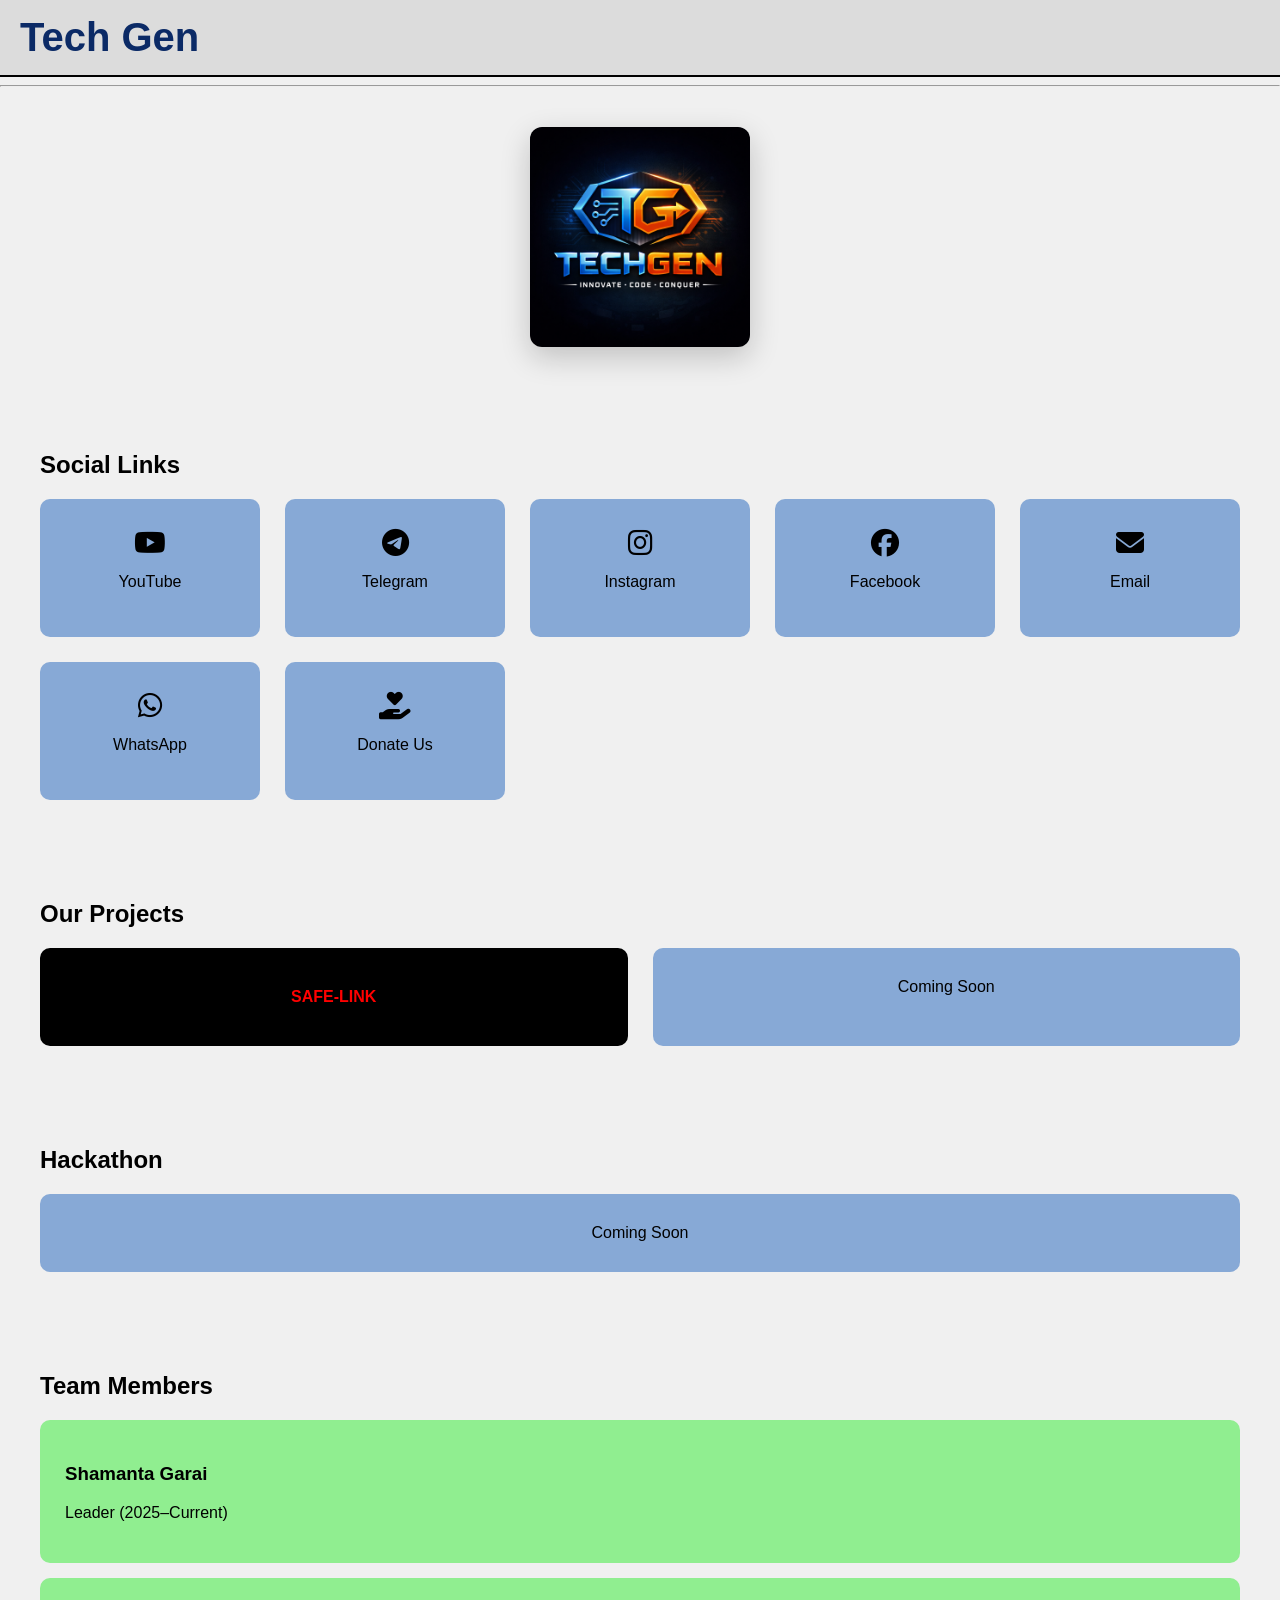
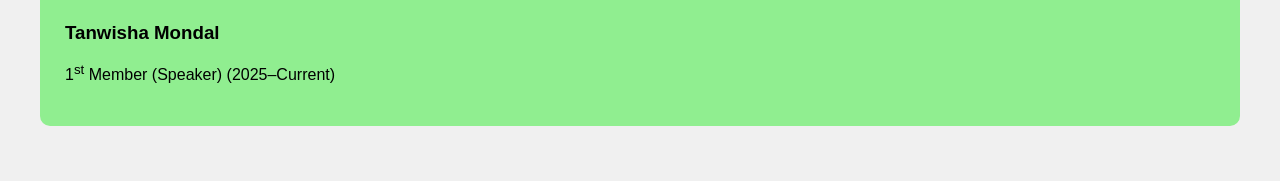
==== index.html @ f45600dc "Update index.html" ====
<!DOCTYPE html>
<html lang="en">
<head>
<meta charset="UTF-8">
<meta name="viewport" content="width=device-width, initial-scale=1.0">
<title>Tech Gen</title>

<link rel="stylesheet" href="style.css">

<!-- Font Awesome -->
<link rel="stylesheet"
href="https://cdnjs.cloudflare.com/ajax/libs/font-awesome/6.5.0/css/all.min.css">
</head>

<body>

<!-- HEADER -->
<header class="header">
    <h1 class="logo-text">Tech Gen</h1>
</header>

<hr>

<!-- LOGO -->
<section class="logo-section">
    <img src="logo.png" alt="Tech Gen Logo">
</section>

<!-- SOCIAL LINKS BLOCK -->
<section class="social-block">
    <h2>Social Links</h2>

    <div class="block-grid">

        <a href="https://youtube.com/@degree2code?si=CdZzpbszdMazziYV" target="_blank" class="block-card">
            <i class="fab fa-youtube"></i>
            <p>YouTube</p>
        </a>

        <a href="https://t.me/degree2code" target="_blank" class="block-card">
            <i class="fab fa-telegram"></i>
            <p>Telegram</p>
        </a>

        <!-- Add Instagram Link Here -->
        <a href="#" class="block-card">
            <i class="fab fa-instagram"></i>
            <p>Instagram</p>
        </a>

        <!-- Add Facebook Link Here -->
        <a href="#" class="block-card">
            <i class="fab fa-facebook"></i>
            <p>Facebook</p>
        </a>

        <a href="mailto:tech.gen.2005@gmail.com" class="block-card">
            <i class="fas fa-envelope"></i>
            <p>Email</p>
        </a>

        <!-- Add WhatsApp Link Here -->
        <a href="#" class="block-card">
            <i class="fab fa-whatsapp"></i>
            <p>WhatsApp</p>
        </a>
        <!-- Donate Button -->
<a href="https://cfpe.me/techgen" target="_blank" class="block-card">
    <i class="fas fa-hand-holding-heart"></i>
    <p>Donate Us</p>
</a>
    </div>
</section>

<!-- PROJECTS -->
<section class="projects">
    <h2>Our Projects</h2>

    <div class="block-grid">

        <div class="safe-link" onclick="openSafeLink()">
            SAFE-LINK
        </div>

        <div class="block-card">Coming Soon</div>
      <!--  
      <div class="block-card">Coming Soon</div>
        <div class="block-card">Coming Soon</div>
-->
    </div>
</section>

<!-- HACKATHON SECTION -->
<section class="hackathon">
    <h2>Hackathon</h2>

    <div class="block-grid">
        <div class="block-card">Coming Soon</div>
    </div>
</section>
<!-- TEAM -->
<section class="members fade-in">

    <h2>Team Members</h2>

    <div class="member-card">
        <h3>Shamanta Garai</h3>
        <p>Leader (2025–Current)</p>
    </div>

    <div class="member-card">
        <h3>Tanwisha Mondal</h3>
        <p>1<sup>st</sup> Member (Speaker) (2025–Current)</p>
    </div>

</section>

<script src="script.js"></script>
</body>
</html>
---- style.css ----
body {
    margin: 0;
    font-family: 'Segoe UI', sans-serif;
    background: #f0f0f0;
    transition: 0.4s;
}

/* DARK MODE */
body.dark {
    background: #121212;
    color: white;
}

/* HEADER FIX */
.header {
    display: flex;
    justify-content: space-between;
    align-items: center;
    padding: 15px 20px;
    background: #dcdcdc;
    border-bottom: 2px solid black;
    flex-wrap: wrap;
}

.logo-text {
    font-size: 40px;
    color: #0b2a66;
    margin: 0;
}

.social-icons {
    display: flex;
    flex-wrap: wrap;
    justify-content: flex-end;
}

.social-icons a {
    margin-left: 10px;
    font-size: 26px;
    text-decoration: none;
}

.dark-btn {
    margin-left: 10px;
    padding: 4px 8px;
    cursor: pointer;
}

/* MOBILE FIX */
@media (max-width: 768px) {

    .header {
        flex-direction: column;
        align-items: flex-start;
    }

    .social-icons {
        width: 100%;
        justify-content: flex-start;
        margin-top: 10px;
    }

    .logo-text {
        font-size: 28px;
    }

    .social-icons a {
        font-size: 22px;
        margin-right: 10px;
    }
}

/* LOGO */
.logo-section {
    text-align: center;
    margin: 40px 0;
}

.logo-section img {
    width: 220px;
    max-width: 80%;
    border-radius: 12px;
    box-shadow: 0 10px 30px rgba(0,0,0,0.2);
}

/* PROJECTS */
.projects {
    padding: 40px;
}

.project-grid {
    display: grid;
    grid-template-columns: repeat(auto-fit, minmax(180px, 1fr));
    gap: 25px;
    margin-top: 20px;
}

.safe-link {
    background: black;
    color: red;
    padding: 40px;
    text-align: center;
    font-weight: bold;
    transition: 0.3s;
    border-radius: 10px;
}

.safe-link:hover {
    background: red;
    color: white;
    transform: scale(1.05);
}

.card {
    background: #87a9d6;
    padding: 40px;
    text-align: center;
    border-radius: 10px;
    transition: 0.3s;
}

.card:hover {
    transform: translateY(-8px);
}

/* TEAM */
.members {
    padding: 40px;
}

.member-card {
    background: #90ee90;
    padding: 25px;
    margin: 15px 0;
    border-radius: 10px;
    transition: 0.3s;
}

body.dark .member-card {
    background: #2a2a2a;
}

.member-card:hover {
    transform: translateY(-5px);
}

/* ANIMATION */
.fade-in {
    animation: fade 1s ease-in;
}

@keyframes fade {
    from { opacity: 0; transform: translateY(20px); }
    to { opacity: 1; transform: translateY(0); }
}

/* MOBILE */
@media (max-width: 768px) {

    .nav-links {
        display: none;
        flex-direction: column;
        background: white;
        position: absolute;
        right: 20px;
        top: 60px;
        padding: 15px;
        border-radius: 10px;
    }

    body.dark .nav-links {
        background: #1f1f1f;
    }

    .nav-links.show {
        display: flex;
    }

    .menu-toggle {
        display: block;
    }
}

/* ============================= */
/* 🔥 ADDED MISSING STYLES ONLY */
/* ============================= */

/* Social + Hackathon Sections */
.social-block,
.hackathon {
    padding: 40px;
}

/* Common Grid Used in HTML */
.block-grid {
    display: grid;
    grid-template-columns: repeat(auto-fit, minmax(180px, 1fr));
    gap: 25px;
    margin-top: 20px;
}

/* Common Card Used in HTML */
.block-card {
    background: #87a9d6;
    padding: 30px;
    text-align: center;
    border-radius: 10px;
    text-decoration: none;
    color: black;
    transition: 0.3s;
}

.block-card i {
    font-size: 28px;
    margin-bottom: 10px;
    display: block;
}

.block-card:hover {
    transform: translateY(-6px);
}
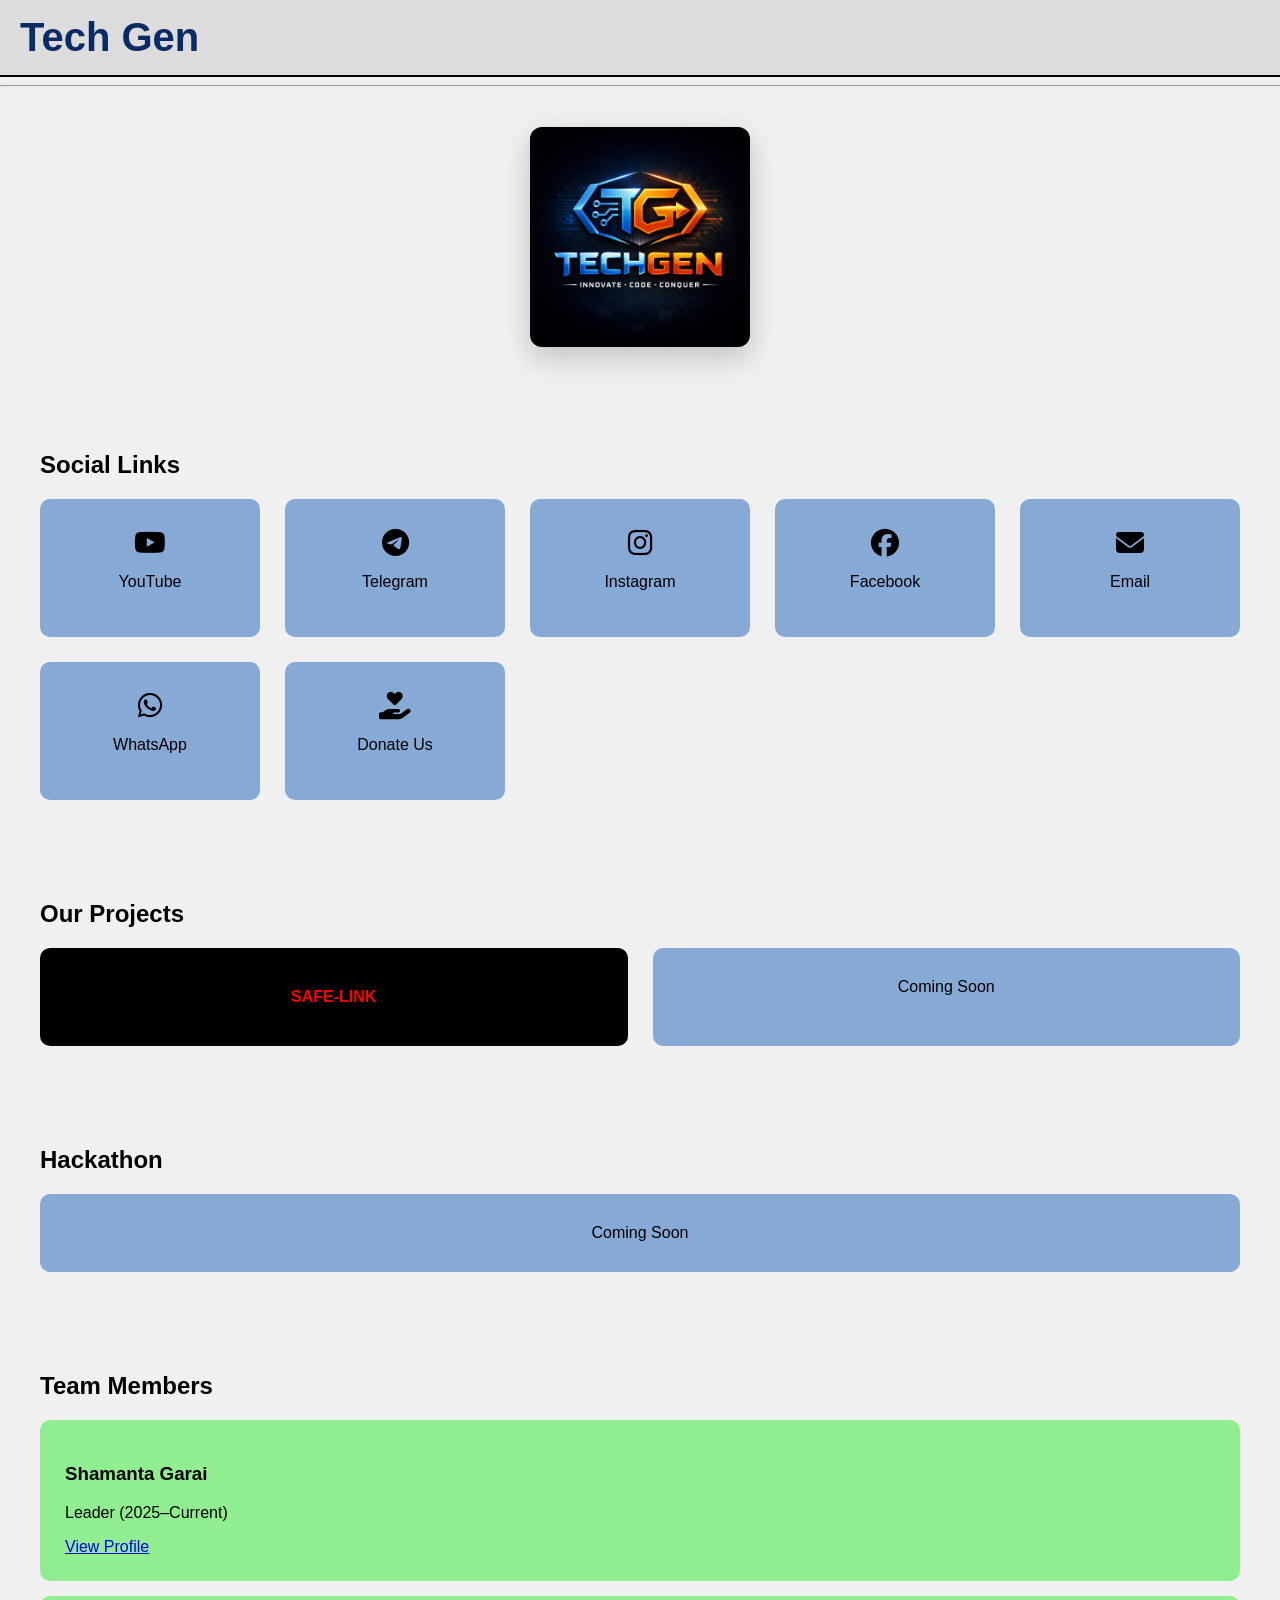
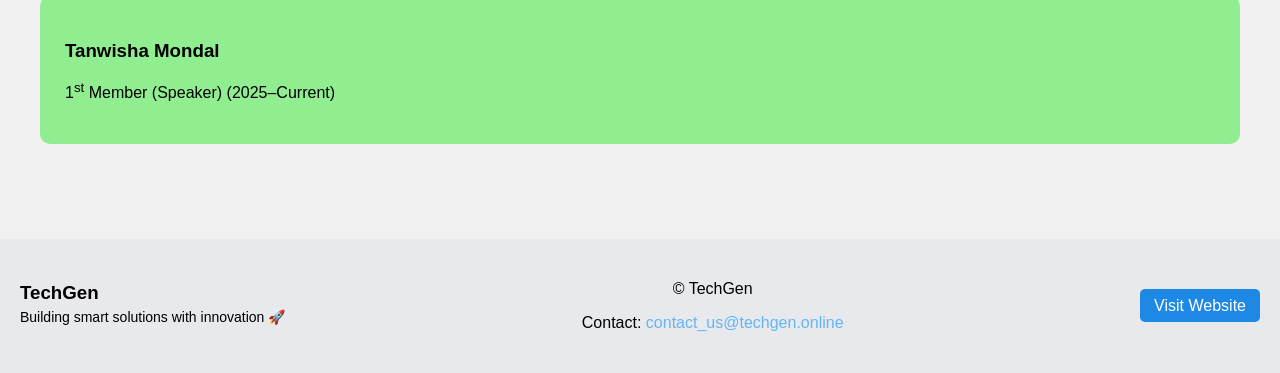
==== commit a0ccbe67: "hii" ====
--- a/index.html
+++ b/index.html
@@ -104,9 +104,13 @@
     <h2>Team Members</h2>
 
     <div class="member-card">
-        <h3>Shamanta Garai</h3>
-        <p>Leader (2025–Current)</p>
-    </div>
+    <h3>Shamanta Garai</h3>
+    <p>Leader (2025–Current)</p>
+
+    <a href="/shamanta/shamanta.html" class="profile-btn">
+        View Profile
+    </a>
+</div>
 
     <div class="member-card">
         <h3>Tanwisha Mondal</h3>
@@ -114,7 +118,34 @@
     </div>
 
 </section>
+<footer class="footer">
 
+    <div class="footer-container">
+
+        <div class="footer-left">
+            <h3>TechGen</h3>
+            <p>Building smart solutions with innovation 🚀</p>
+        </div>
+
+        <div class="footer-center">
+            <p>© <span id="year"></span> TechGen</p>
+            <p>
+                Contact: 
+                <a href="mailto:contact_us@techgen.online">
+                    contact_us@techgen.online
+                </a>
+            </p>
+        </div>
+
+        <div class="footer-right">
+            <a href="https://techgen.online/" target="_blank" class="footer-btn">
+                Visit Website
+            </a>
+        </div>
+
+    </div>
+
+</footer>
 <script src="script.js"></script>
 </body>
 </html>
--- a/style.css
+++ b/style.css
@@ -219,3 +219,59 @@
 .block-card:hover {
     transform: translateY(-6px);
 }
+
+
+
+
+/* ================= FOOTER ================= */
+.footer {
+    background: #e7e9ec;
+    color: rgb(0, 0, 0);
+    padding: 25px 20px;
+    margin-top: 40px;
+    font-family: Arial, sans-serif;
+}
+
+.footer-container {
+    display: flex;
+    justify-content: space-between;
+    align-items: center;
+    flex-wrap: wrap;
+}
+
+/* Left */
+.footer-left h3 {
+    margin: 0;
+}
+
+.footer-left p {
+    margin: 5px 0;
+    font-size: 14px;
+}
+
+/* Center */
+.footer-center {
+    text-align: center;
+}
+
+.footer-center a {
+    color: #64b5f6;
+    text-decoration: none;
+}
+
+.footer-center a:hover {
+    text-decoration: underline;
+}
+
+/* Right Button */
+.footer-btn {
+    background: #1e88e5;
+    color: white;
+    padding: 8px 14px;
+    border-radius: 5px;
+    text-decoration: none;
+}
+
+.footer-btn:hover {
+    background: #1565c0;
+}
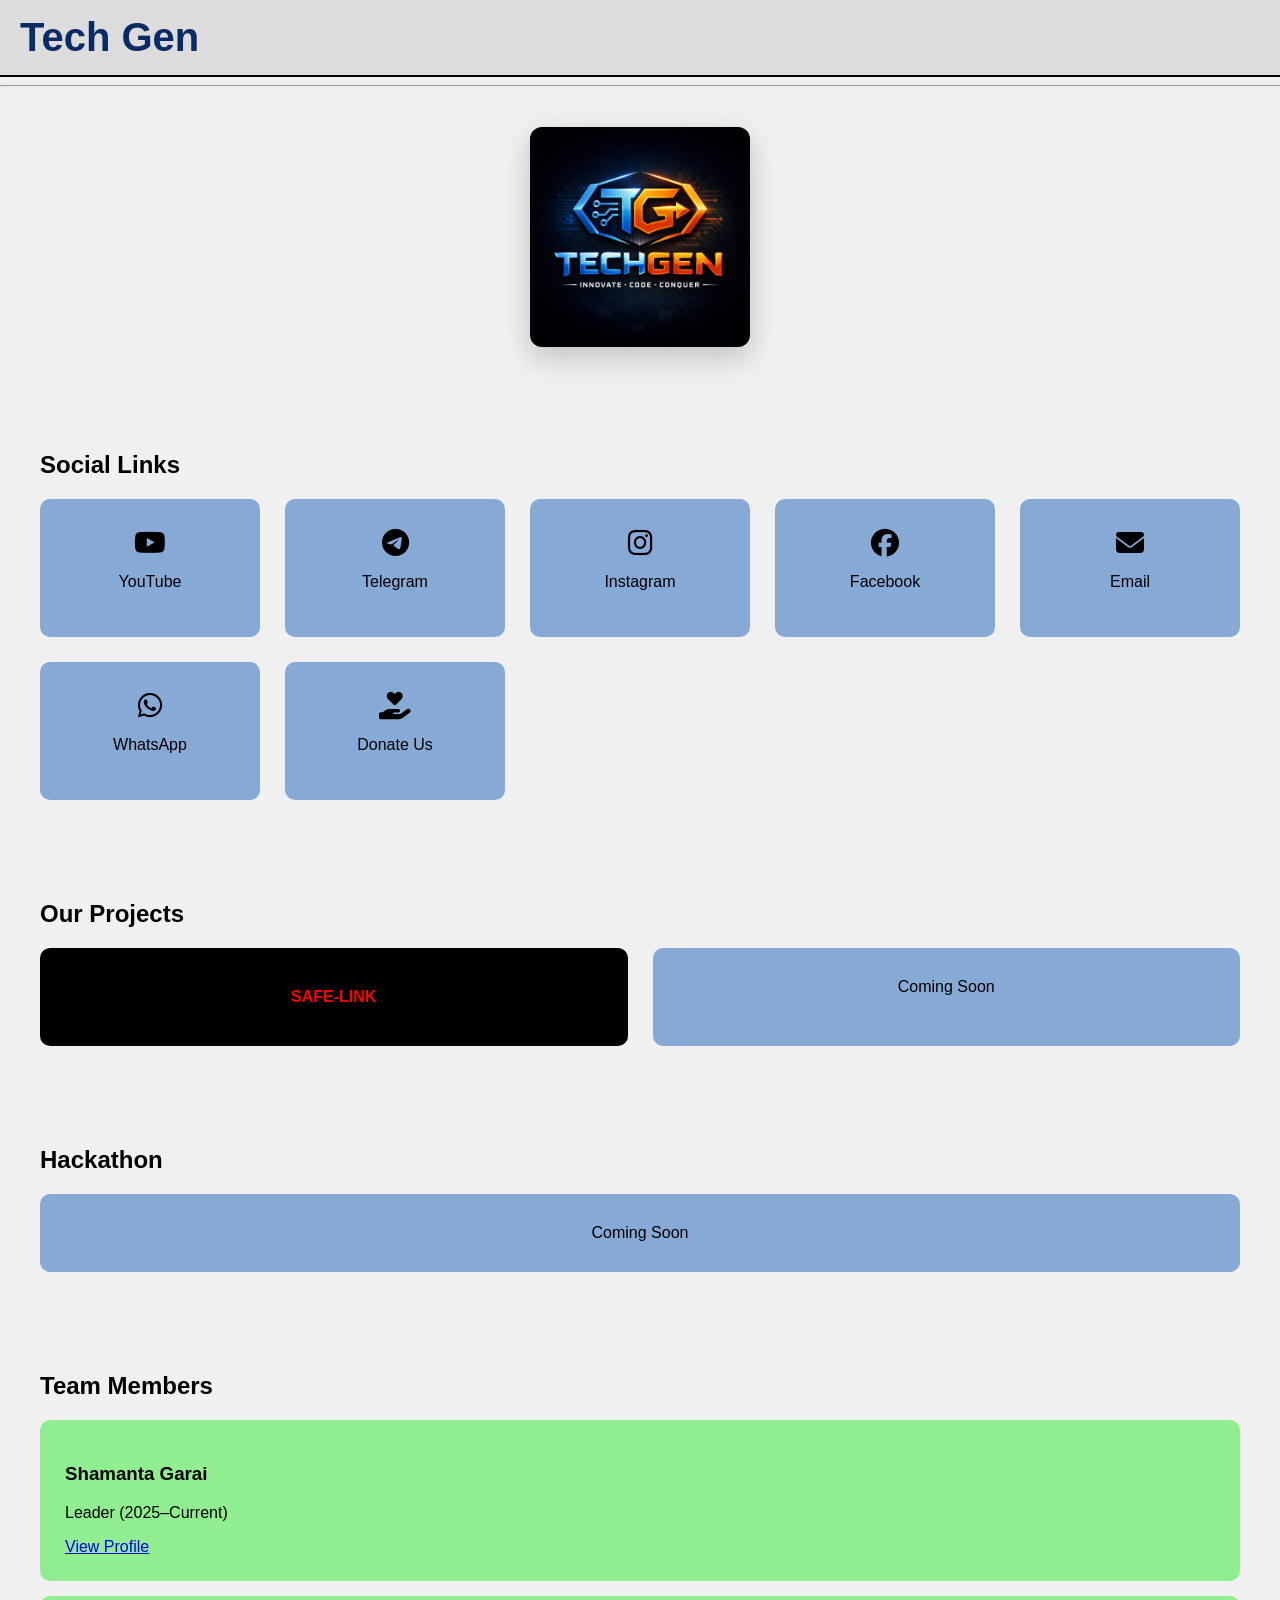
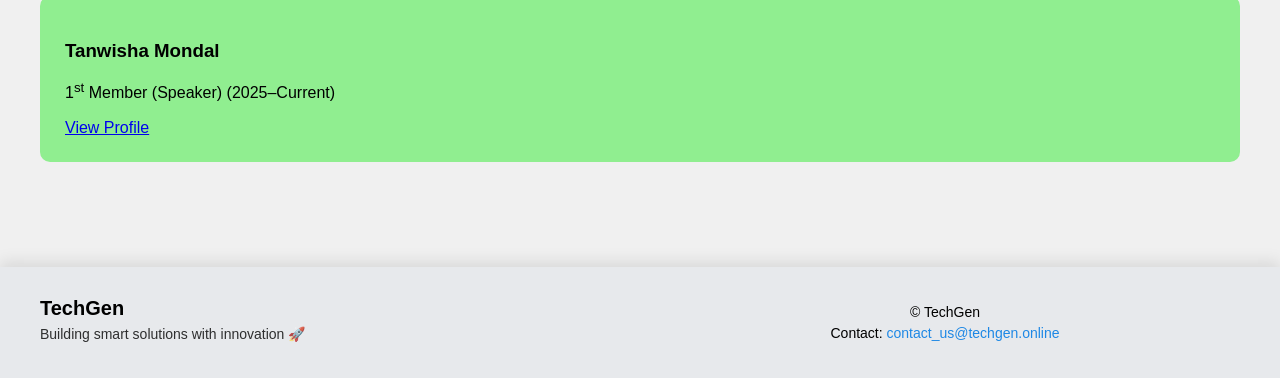
==== commit 16aa9983: "eggffd" ====
--- a/index.html
+++ b/index.html
@@ -115,6 +115,9 @@
     <div class="member-card">
         <h3>Tanwisha Mondal</h3>
         <p>1<sup>st</sup> Member (Speaker) (2025–Current)</p>
+        <a href="/tanwisha/tanwi.html" class="profile-btn">
+        View Profile
+    </a>
     </div>
 
 </section>
@@ -137,11 +140,7 @@
             </p>
         </div>
 
-        <div class="footer-right">
-            <a href="https://techgen.online/" target="_blank" class="footer-btn">
-                Visit Website
-            </a>
-        </div>
+    
 
     </div>
 
--- a/style.css
+++ b/style.css
@@ -224,38 +224,58 @@
 
 
 /* ================= FOOTER ================= */
+/* ================= PERFECT RESPONSIVE FOOTER ================= */
 .footer {
     background: #e7e9ec;
-    color: rgb(0, 0, 0);
-    padding: 25px 20px;
-    margin-top: 40px;
+    color: #000;
+    padding: 30px 20px;
+    margin-top: 50px;
     font-family: Arial, sans-serif;
-}
-
+    box-shadow: 0 -5px 15px rgba(0,0,0,0.1);
+}
+
+/* FLEX CONTAINER */
 .footer-container {
     display: flex;
     justify-content: space-between;
     align-items: center;
+    max-width: 1200px;
+    margin: auto;
+    gap: 20px;
     flex-wrap: wrap;
 }
 
-/* Left */
+/* LEFT */
+.footer-left {
+    flex: 1;
+    min-width: 200px;
+}
+
 .footer-left h3 {
     margin: 0;
+    font-size: 20px;
 }
 
 .footer-left p {
+    margin: 6px 0;
+    font-size: 14px;
+    opacity: 0.8;
+}
+
+/* CENTER */
+.footer-center {
+    flex: 1;
+    text-align: center;
+    min-width: 200px;
+}
+
+.footer-center p {
     margin: 5px 0;
     font-size: 14px;
 }
 
-/* Center */
-.footer-center {
-    text-align: center;
-}
-
 .footer-center a {
-    color: #64b5f6;
+    color: #1e88e5;
     text-decoration: none;
 }
 
@@ -263,15 +283,50 @@
     text-decoration: underline;
 }
 
-/* Right Button */
+/* RIGHT */
+.footer-right {
+    flex: 1;
+    text-align: right;
+    min-width: 200px;
+}
+
+/* BUTTON */
 .footer-btn {
     background: #1e88e5;
     color: white;
-    padding: 8px 14px;
-    border-radius: 5px;
+    padding: 10px 16px;
+    border-radius: 6px;
     text-decoration: none;
+    font-size: 14px;
+    transition: 0.3s;
+    display: inline-block;
 }
 
 .footer-btn:hover {
     background: #1565c0;
+    transform: scale(1.05);
+}
+
+/* ================= MOBILE FIX ================= */
+@media (max-width: 768px) {
+
+    .footer-container {
+        flex-direction: column;
+        text-align: center;
+    }
+
+    .footer-left,
+    .footer-center,
+    .footer-right {
+        text-align: center;
+    }
+
+    .footer-right {
+        margin-top: 10px;
+    }
+
+    .footer-btn {
+        width: 100%;
+        max-width: 200px;
+    }
 }
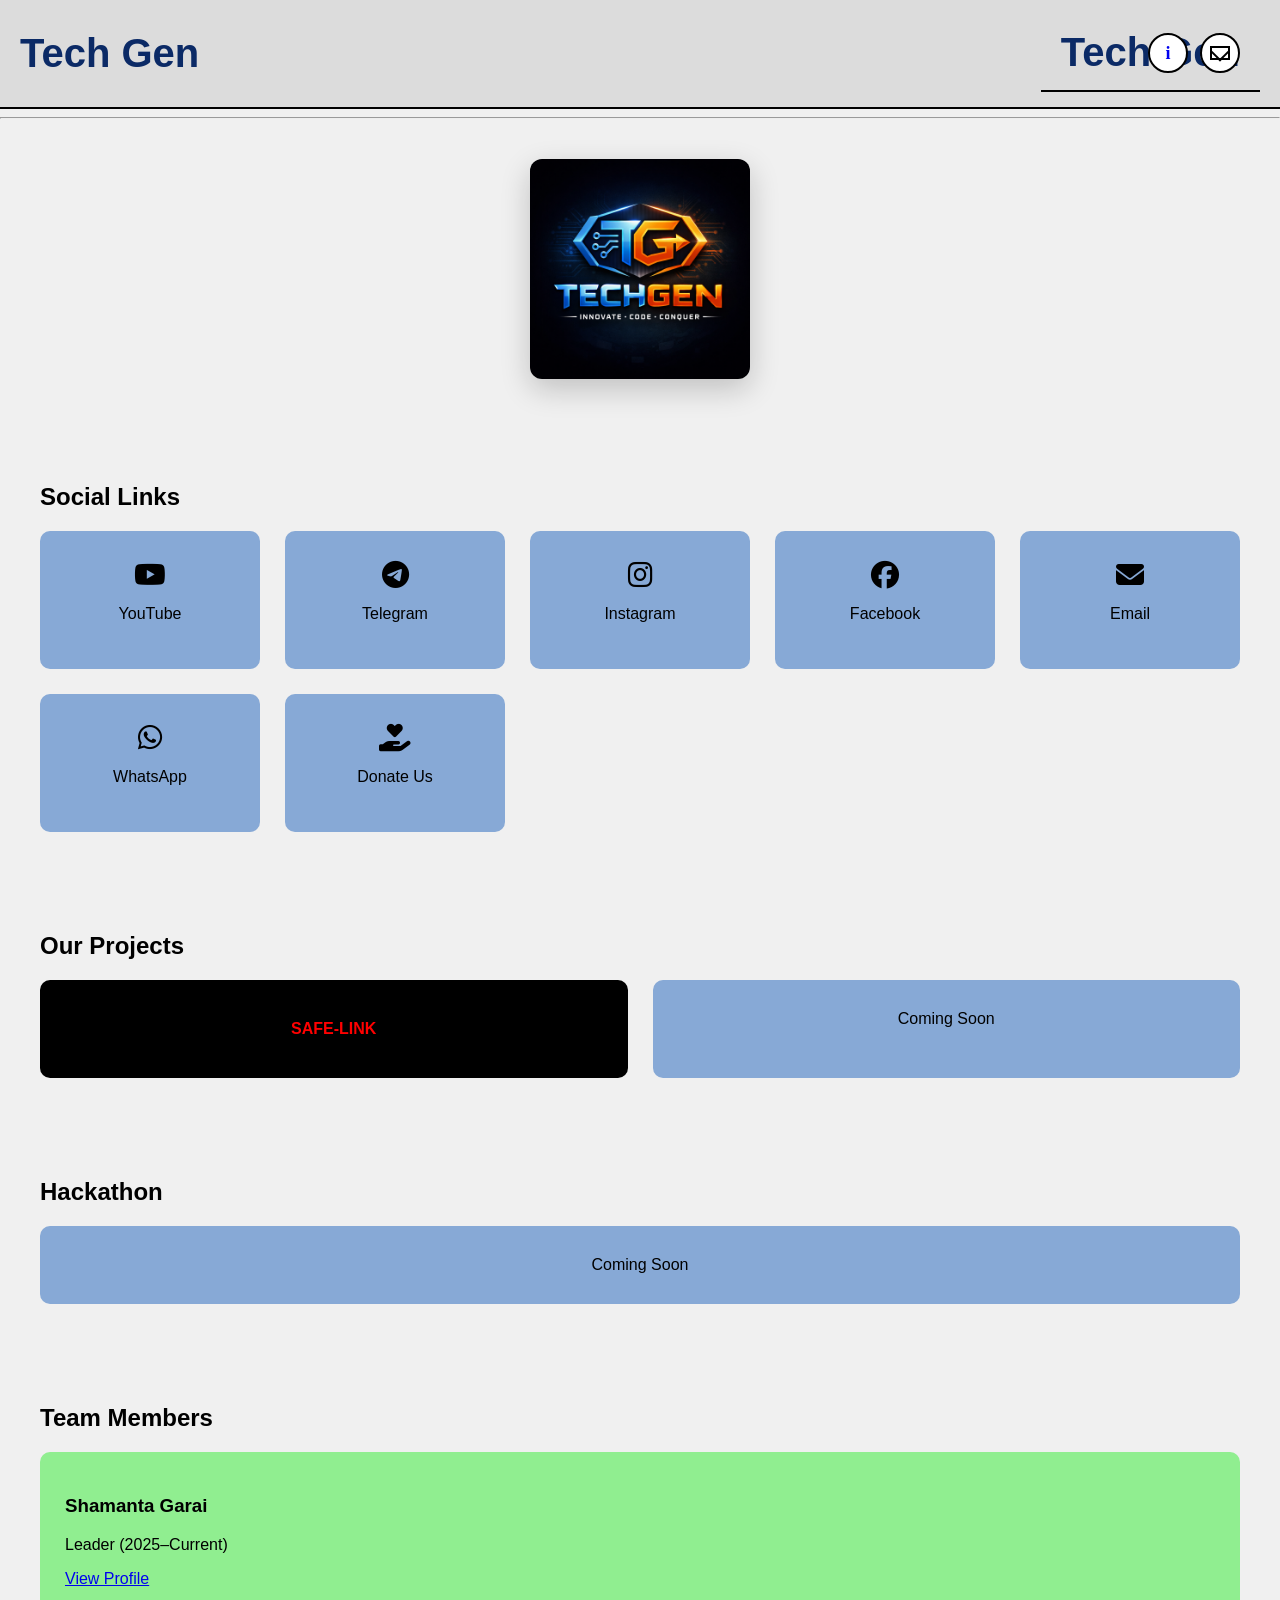
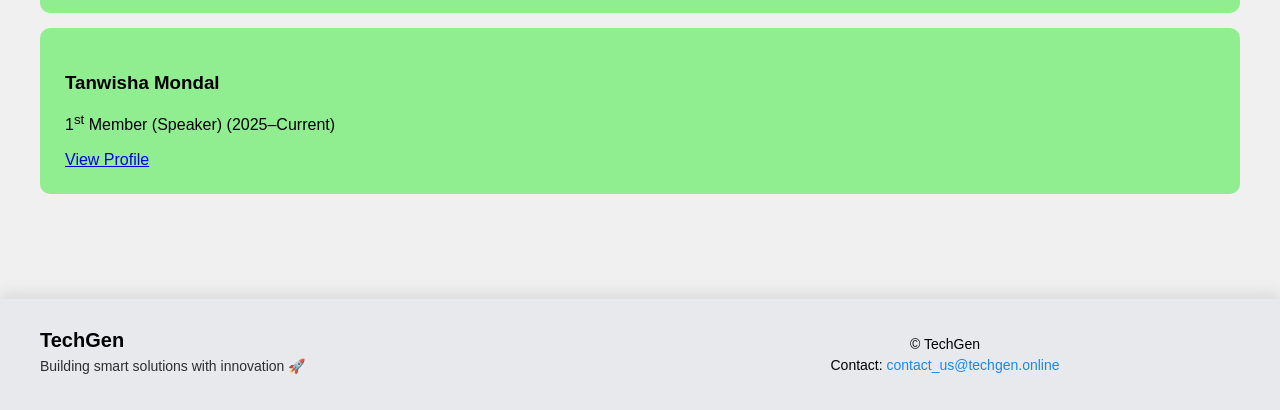
==== commit 213e8a54: "eggffd" ====
--- a/index.html
+++ b/index.html
@@ -17,6 +17,16 @@
 <!-- HEADER -->
 <header class="header">
     <h1 class="logo-text">Tech Gen</h1>
+    <header class="header">
+
+    <h1 class="logo-text">Tech Gen</h1>
+
+    <div class="header-actions">
+        <a href="/about.html" class="icon-btn about-btn" title="About"></a>
+        <a href="/contact.html" class="icon-btn contact-btn" title="Contact"></a>
+    </div>
+
+</header>
 </header>
 
 <hr>
--- a/style.css
+++ b/style.css
@@ -329,4 +329,92 @@
         width: 100%;
         max-width: 200px;
     }
+}
+
+/* HEADER ACTION BUTTONS */
+.header {
+    position: relative;
+}
+
+/* Right side container */
+.header-actions {
+    position: absolute;
+    right: 20px;
+    top: 50%;
+    transform: translateY(-50%);
+    display: flex;
+    gap: 12px;
+}
+
+/* Base button */
+.icon-btn {
+    width: 36px;
+    height: 36px;
+    border: 2px solid black;
+    border-radius: 50%;
+    position: relative;
+    display: inline-block;
+    transition: 0.3s;
+    background: white;
+}
+
+/* Hover effect */
+.icon-btn:hover {
+    background: black;
+}
+
+/* ================= ABOUT (i icon) ================= */
+.about-btn::before {
+    content: "i";
+    position: absolute;
+    font-weight: bold;
+    font-family: serif;
+    font-size: 18px;
+    top: 50%;
+    left: 50%;
+    transform: translate(-50%, -50%);
+}
+
+/* Hover color */
+.about-btn:hover::before {
+    color: white;
+}
+
+/* ================= CONTACT (mail icon) ================= */
+.contact-btn::before {
+    content: "";
+    position: absolute;
+    width: 16px;
+    height: 10px;
+    border: 2px solid black;
+    top: 50%;
+    left: 50%;
+    transform: translate(-50%, -50%);
+}
+
+/* Envelope triangle */
+.contact-btn::after {
+    content: "";
+    position: absolute;
+    width: 12px;
+    height: 12px;
+    border-left: 2px solid black;
+    border-bottom: 2px solid black;
+    transform: translate(-50%, -60%) rotate(-45deg);
+    top: 50%;
+    left: 50%;
+}
+
+/* Hover color */
+.contact-btn:hover::before,
+.contact-btn:hover::after {
+    border-color: white;
+}
+
+/* MOBILE FIX */
+@media (max-width: 768px) {
+    .icon-btn {
+        width: 30px;
+        height: 30px;
+    }
 }
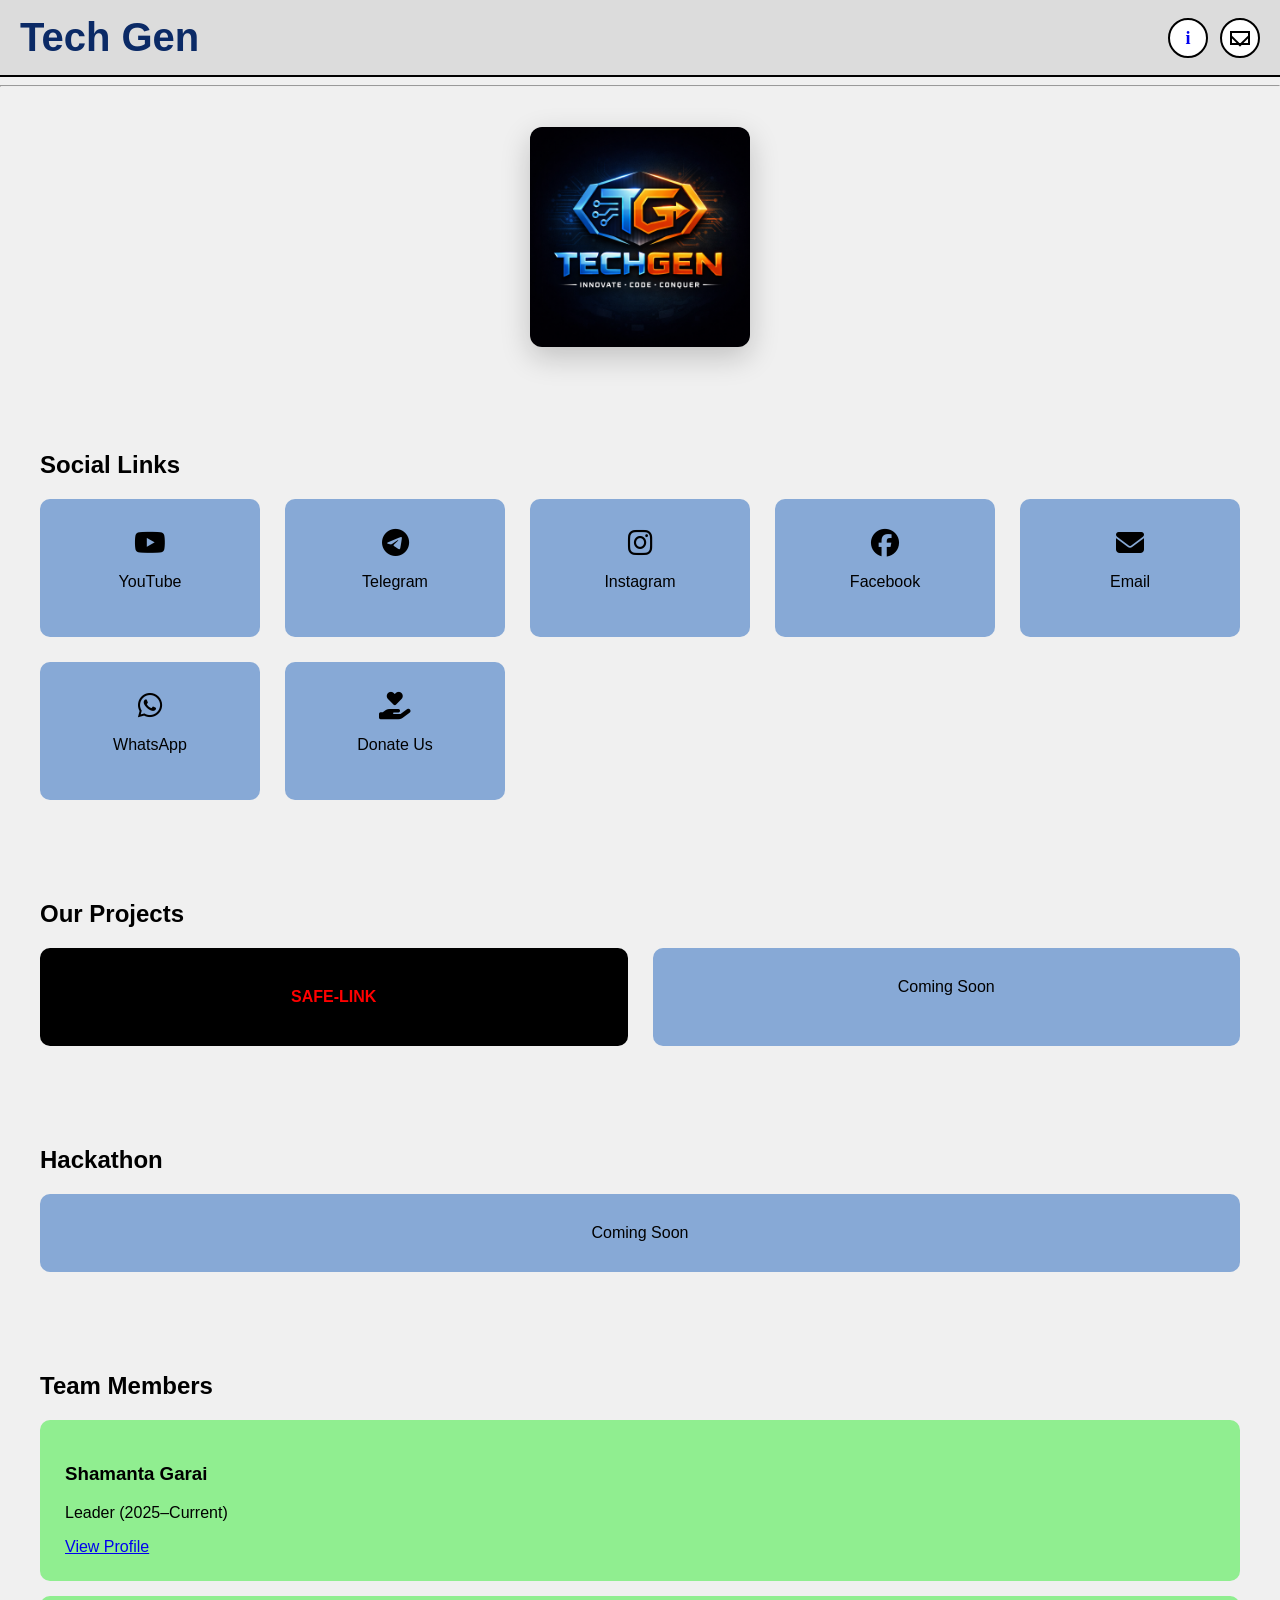
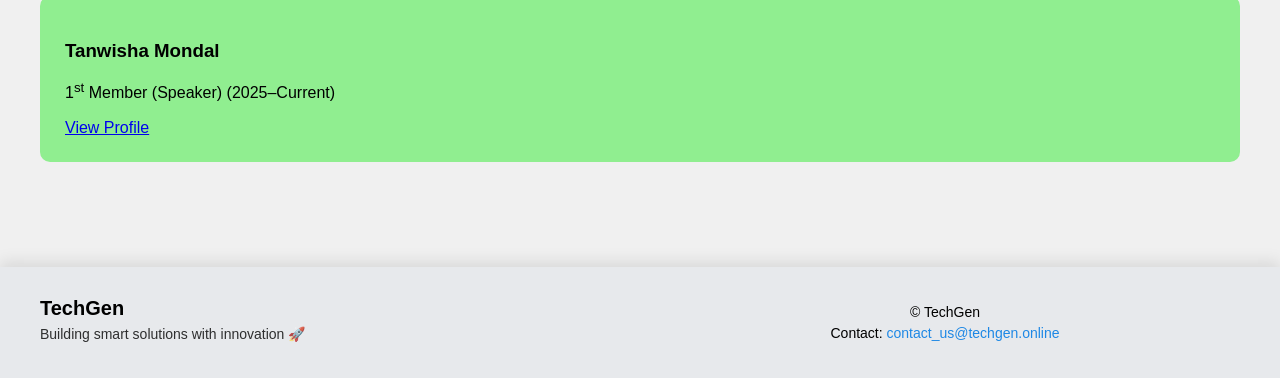
==== commit 49ca899f: "eggffd" ====
--- a/index.html
+++ b/index.html
@@ -16,8 +16,7 @@
 
 <!-- HEADER -->
 <header class="header">
-    <h1 class="logo-text">Tech Gen</h1>
-    <header class="header">
+  
 
     <h1 class="logo-text">Tech Gen</h1>
 
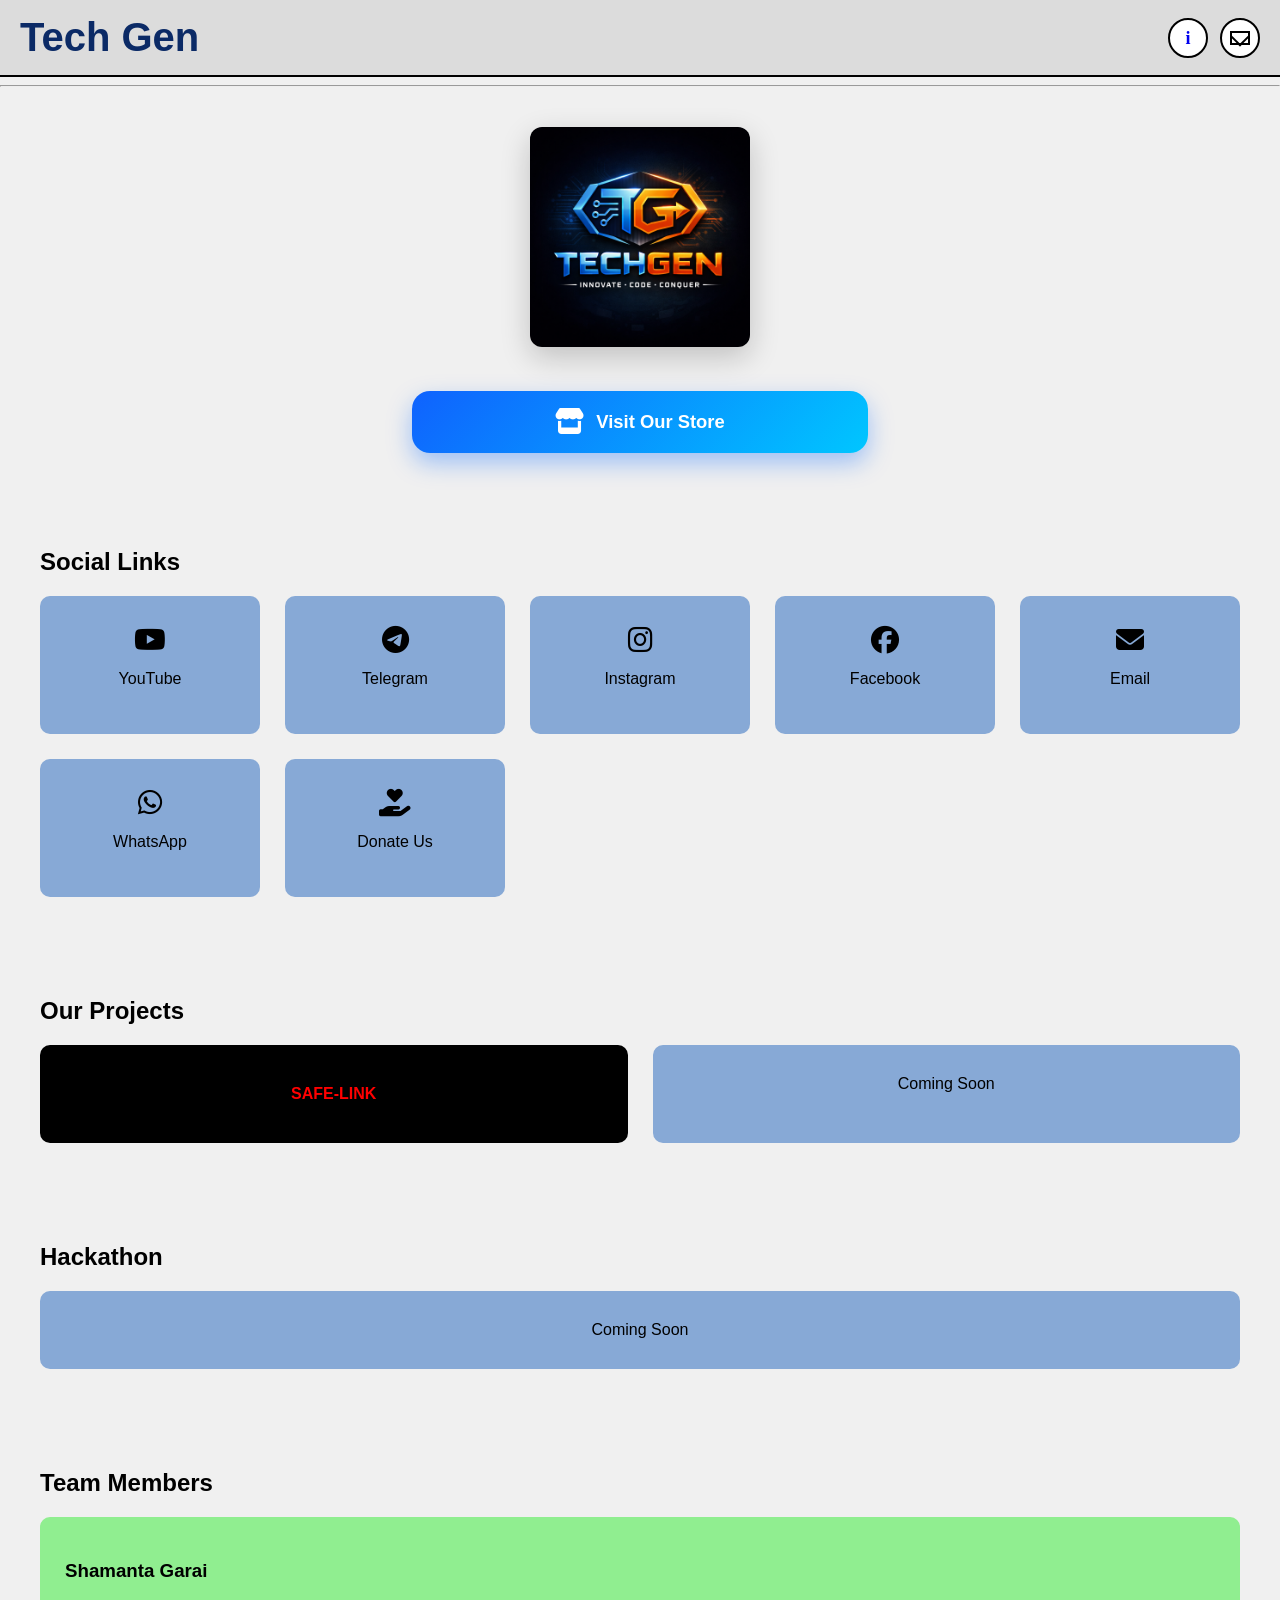
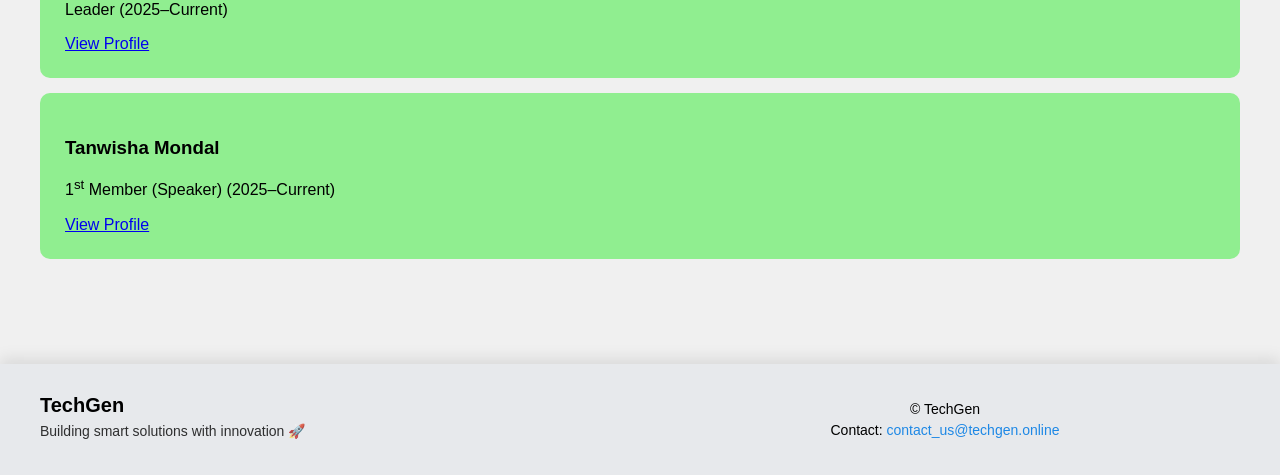
==== commit d8169227: "..." ====
--- a/index.html
+++ b/index.html
@@ -33,6 +33,15 @@
 <!-- LOGO -->
 <section class="logo-section">
     <img src="logo.png" alt="Tech Gen Logo">
+</section>
+
+<!-- STORE BUTTON -->
+<section class="store-section">
+    <a href="/store/" class="store-btn">
+        <i class="fas fa-store"></i>
+        Visit Our Store
+        <span class="shine"></span>
+    </a>
 </section>
 
 <!-- SOCIAL LINKS BLOCK -->
--- a/style.css
+++ b/style.css
@@ -417,4 +417,77 @@
         width: 30px;
         height: 30px;
     }
+}
+
+/* STORE BUTTON */
+
+.store-section{
+    display:flex;
+    justify-content:center;
+    margin:25px 0 35px;
+}
+
+.store-btn{
+    position:relative;
+    overflow:hidden;
+
+    display:flex;
+    align-items:center;
+    justify-content:center;
+    gap:12px;
+
+    width:85%;
+    max-width:420px;
+    padding:18px;
+
+    border-radius:18px;
+
+    text-decoration:none;
+    color:#fff;
+    font-size:1.15rem;
+    font-weight:700;
+
+    background:linear-gradient(135deg,#0f62fe,#00c6ff);
+
+    box-shadow:0 10px 25px rgba(0,100,255,.35);
+
+    transition:.3s;
+    animation:pulse 2s infinite;
+}
+
+.store-btn i{
+    font-size:26px;
+}
+
+.store-btn:hover{
+    transform:translateY(-4px) scale(1.03);
+}
+
+.shine{
+    position:absolute;
+    top:0;
+    left:-75%;
+    width:50%;
+    height:100%;
+
+    background:rgba(255,255,255,.35);
+
+    transform:skewX(-25deg);
+
+    animation:shine 2.5s infinite;
+}
+
+@keyframes shine{
+    100%{
+        left:150%;
+    }
+}
+
+@keyframes pulse{
+    0%,100%{
+        transform:scale(1);
+    }
+    50%{
+        transform:scale(1.03);
+    }
 }
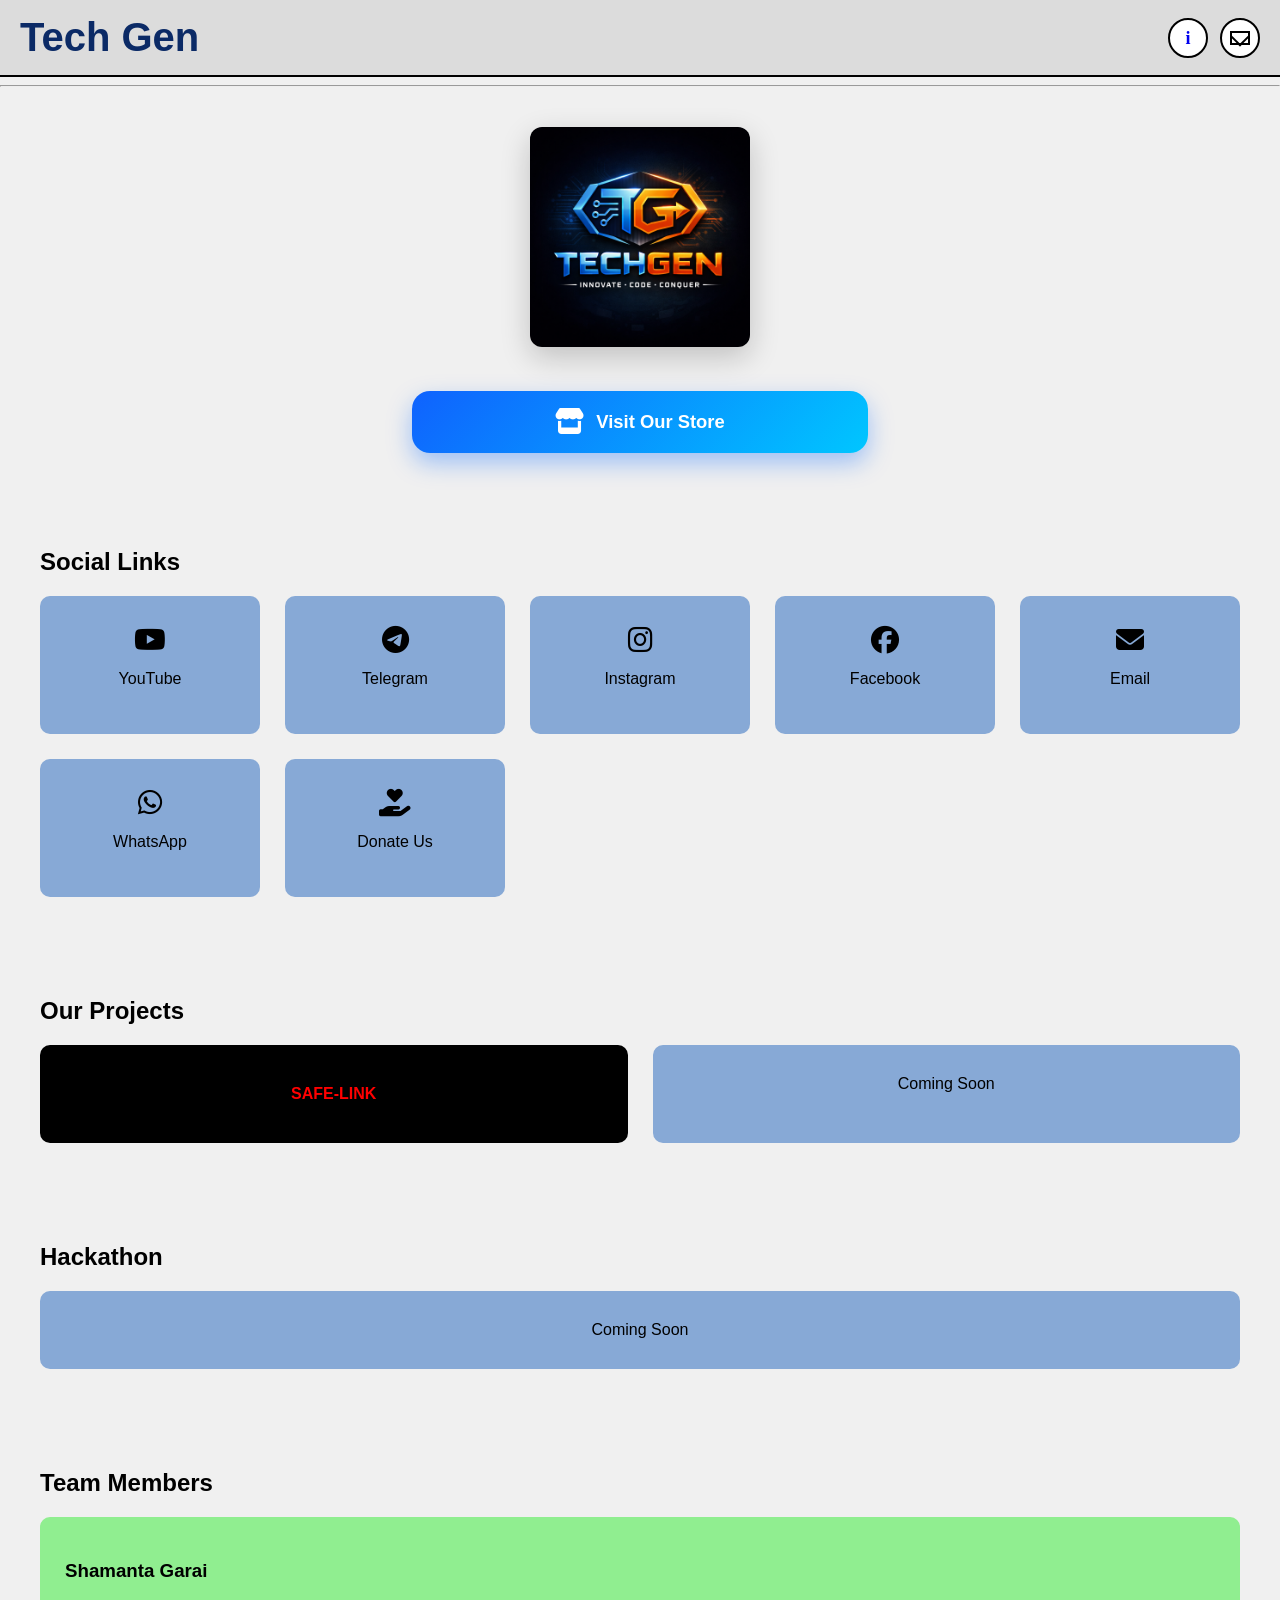
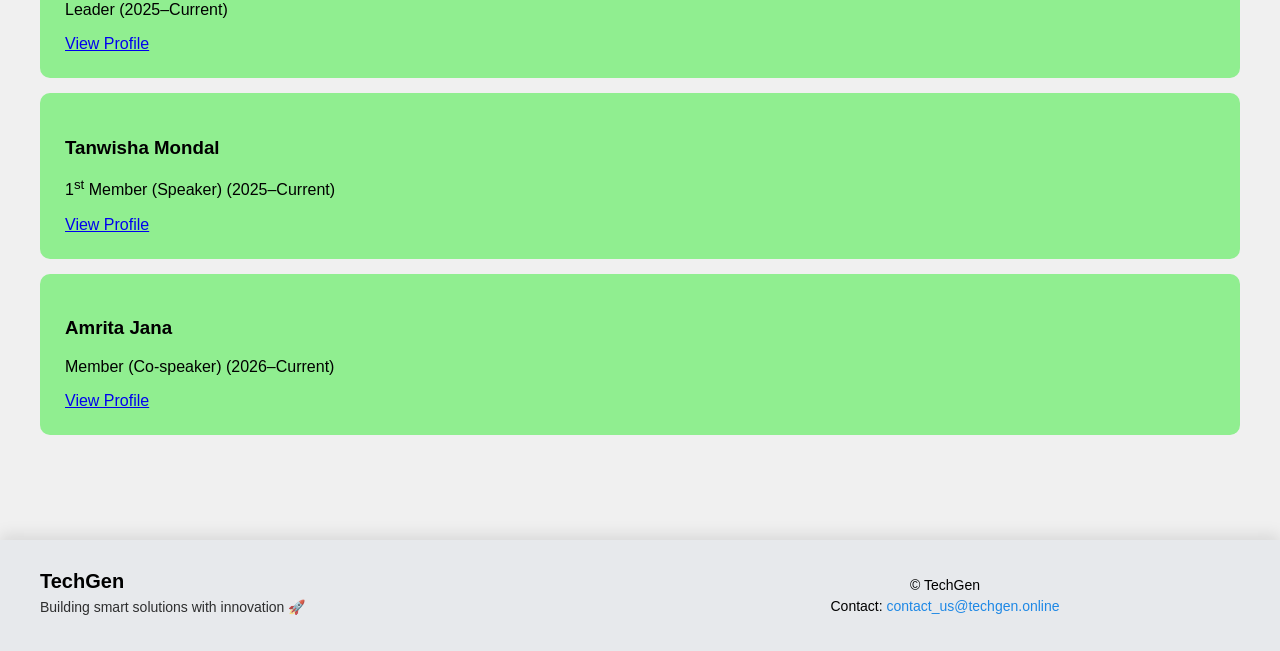
==== commit 1b9869ef: "ember added" ====
--- a/index.html
+++ b/index.html
@@ -138,6 +138,14 @@
     </a>
     </div>
 
+    <div class="member-card">
+        <h3>Amrita Jana</h3>
+        <p>Member (Co-speaker) (2026–Current)</p>
+
+        <a href="https://amritajana777-git.github.io/amrita-portfolio/" class="profile-btn">
+            View Profile
+        </a>
+    </div>
 </section>
 <footer class="footer">
 
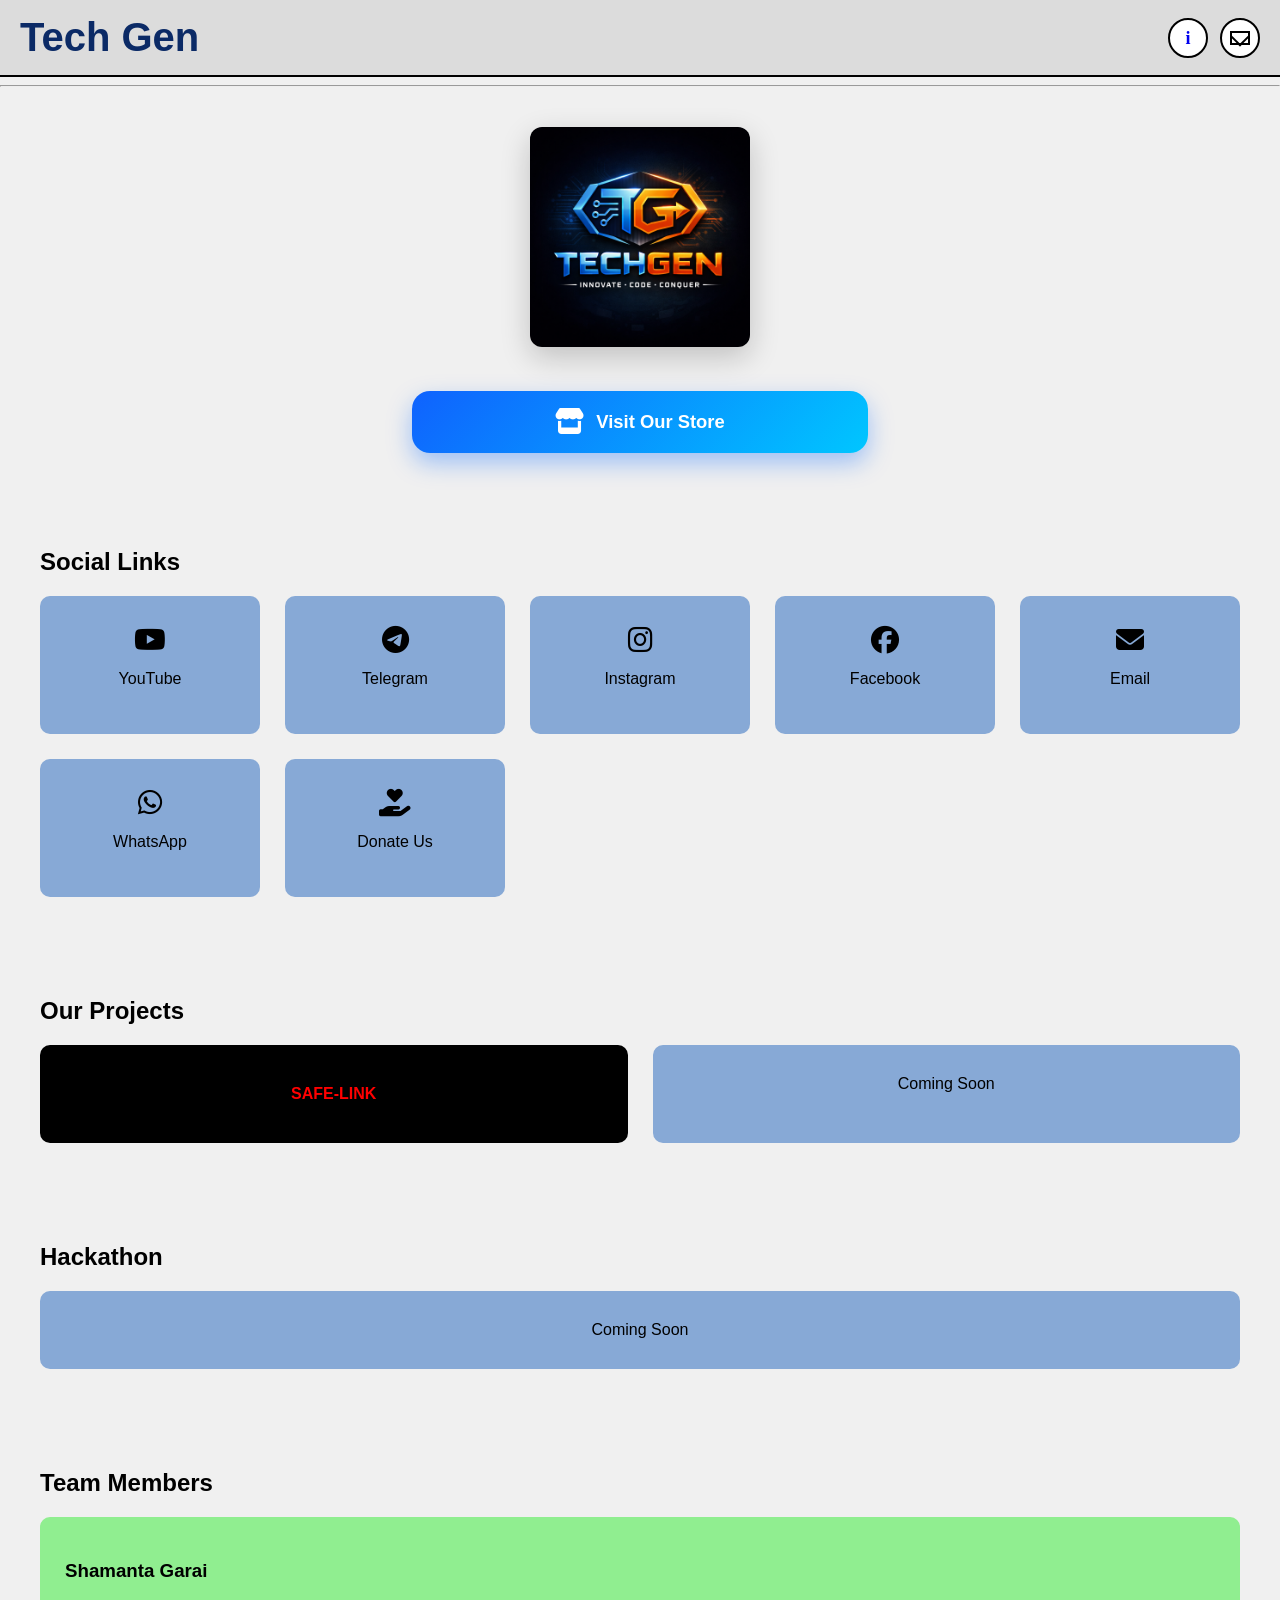
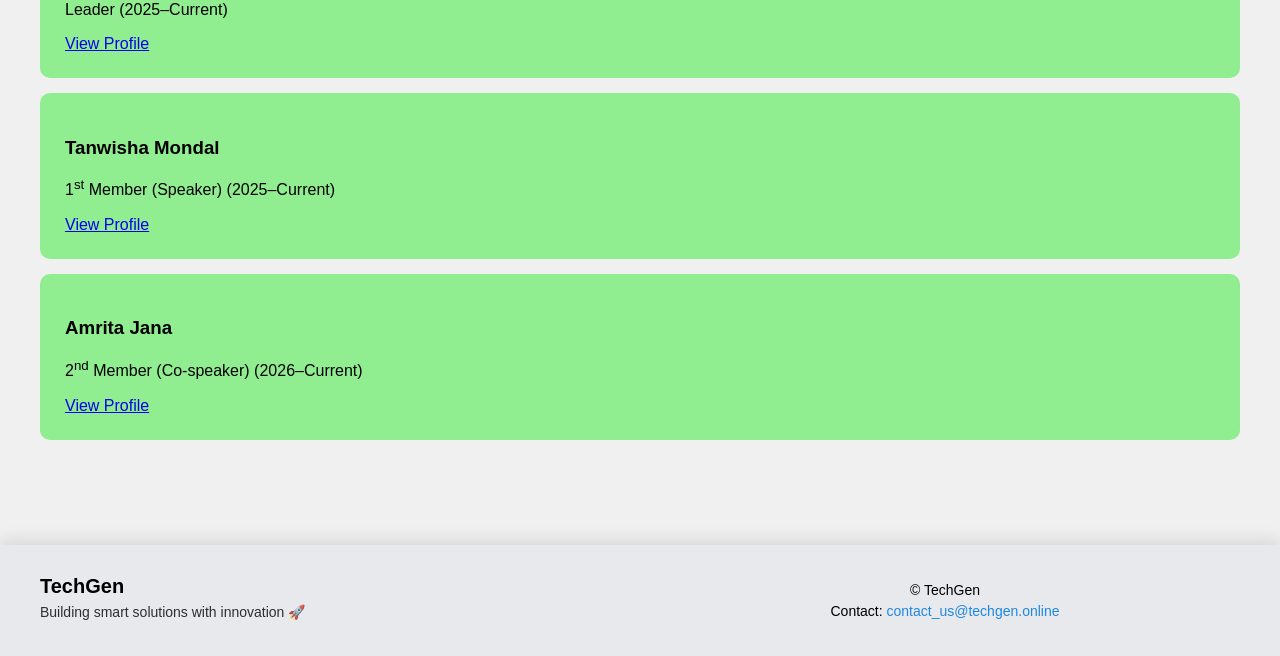
==== commit 0f388ddb: "ember adde" ====
--- a/index.html
+++ b/index.html
@@ -140,7 +140,7 @@
 
     <div class="member-card">
         <h3>Amrita Jana</h3>
-        <p>Member (Co-speaker) (2026–Current)</p>
+        <p>2<sup>nd</sup> Member (Co-speaker) (2026–Current)</p>
 
         <a href="https://amritajana777-git.github.io/amrita-portfolio/" class="profile-btn">
             View Profile
